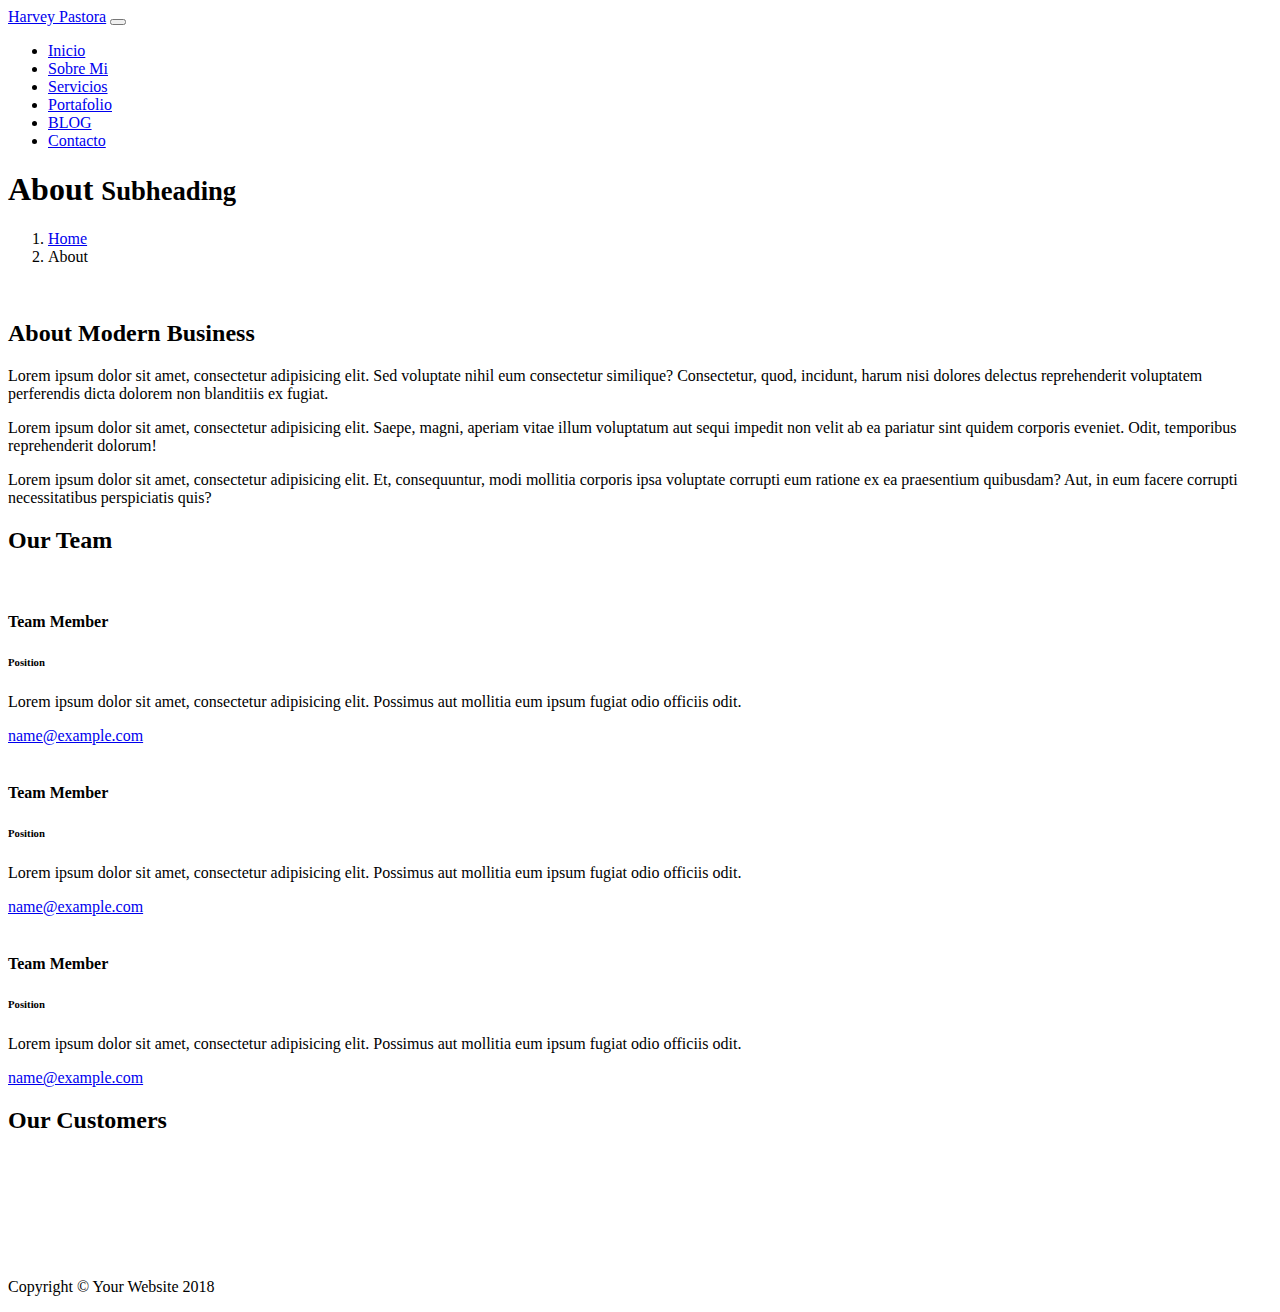
==== about.html @ bb95084b "Add files via upload" ====
<!DOCTYPE html>
<html lang="en">

  <head>

    <meta charset="utf-8">
    <meta name="viewport" content="width=device-width, initial-scale=1, shrink-to-fit=no">
    <meta name="description" content="">
    <meta name="author" content="Harvey Pastora">

    <title>Harvey Pastora Web</title>

    <link  href="font.css" rel="stylesheet">
    <link  href="main.css" rel="stylesheet">


    <!-- Bootstrap core CSS -->
    <link href="vendor/bootstrap/css/bootstrap.min.css" rel="stylesheet">

    <!-- Custom styles for this template -->
    <link href="css/modern-business.css" rel="stylesheet">
    <!-- Smartsupp Live Chat script -->
<script type="text/javascript">
var _smartsupp = _smartsupp || {};
_smartsupp.key = 'cdd84503420e44ba3348edcaa7c2e28d41c9fa0d';
window.smartsupp||(function(d) {
  var s,c,o=smartsupp=function(){ o._.push(arguments)};o._=[];
  s=d.getElementsByTagName('script')[0];c=d.createElement('script');
  c.type='text/javascript';c.charset='utf-8';c.async=true;
  c.src='https://www.smartsuppchat.com/loader.js?';s.parentNode.insertBefore(c,s);
})(document);
</script>
    


  </head>

  <body>

    <!-- Navigation -->
    <nav class="navbar fixed-top navbar-expand-lg navbar-dark bg-dark fixed-top">
      <div class="container">
        <a class="navbar-brand" href="index.html">Harvey Pastora</a>
        <button class="navbar-toggler navbar-toggler-right" type="button" data-toggle="collapse" data-target="#navbarResponsive" aria-controls="navbarResponsive" aria-expanded="false" aria-label="Toggle navigation">
          <span class="navbar-toggler-icon"></span>
        </button>
        <div class="collapse navbar-collapse" id="navbarResponsive">
          <ul class="navbar-nav ml-auto" id="ejm2">
          <li class="nav-item">
              <a class="nav-link" href="index.html">Inicio</a>
            </li>
            <li class="nav-item">
              <a class="nav-link" href="about.html">Sobre Mi</a>
            </li>
            <li class="nav-item">
              <a class="nav-link" href="services.html">Servicios</a>
            </li>
           
            <li class="nav-item">
                <a class="nav-link" href="portfolio-1-col.html"> Portafolio</a>
              
            </li>
            <li class="nav-item">
              
                <a class="nav-link" href="blog-home-1.html">BLOG</a>
          
              
            </li>
             <li class="nav-item">
              <a class="nav-link" href="contact.html">Contacto</a>
            </li>
         
          </ul>
        </div>
      </div>
    </nav>
 <div class="social-bar">
    <a href="https://www.facebook.com/DevCode.la" class="icon icon-facebook" target="_blank"></a>
    <a href="https://twitter.com/DevCodela" class="icon icon-twitter" target="_blank"></a>
    <a href="https://www.youtube.com/c/devcodela" class="icon icon-youtube" target="_blank"></a>
    <a href="https://www.instagram.com/devcodela/" class="icon icon-instagram" target="_blank"></a>
</div>
    <!-- Page Content -->
    <div class="container">

      <!-- Page Heading/Breadcrumbs -->
      <h1 class="mt-4 mb-3">About
        <small>Subheading</small>
      </h1>

      <ol class="breadcrumb">
        <li class="breadcrumb-item">
          <a href="index.html">Home</a>
        </li>
        <li class="breadcrumb-item active">About</li>
      </ol>

      <!-- Intro Content -->
      <div class="row">
        <div class="col-lg-6">
          <img class="img-fluid rounded mb-4" src="http://placehold.it/750x450" alt="">
        </div>
        <div class="col-lg-6">
          <h2>About Modern Business</h2>
          <p>Lorem ipsum dolor sit amet, consectetur adipisicing elit. Sed voluptate nihil eum consectetur similique? Consectetur, quod, incidunt, harum nisi dolores delectus reprehenderit voluptatem perferendis dicta dolorem non blanditiis ex fugiat.</p>
          <p>Lorem ipsum dolor sit amet, consectetur adipisicing elit. Saepe, magni, aperiam vitae illum voluptatum aut sequi impedit non velit ab ea pariatur sint quidem corporis eveniet. Odit, temporibus reprehenderit dolorum!</p>
          <p>Lorem ipsum dolor sit amet, consectetur adipisicing elit. Et, consequuntur, modi mollitia corporis ipsa voluptate corrupti eum ratione ex ea praesentium quibusdam? Aut, in eum facere corrupti necessitatibus perspiciatis quis?</p>
        </div>
      </div>
      <!-- /.row -->

      <!-- Team Members -->
      <h2>Our Team</h2>

      <div class="row">
        <div class="col-lg-4 mb-4">
          <div class="card h-100 text-center">
            <img class="card-img-top" src="http://placehold.it/750x450" alt="">
            <div class="card-body">
              <h4 class="card-title">Team Member</h4>
              <h6 class="card-subtitle mb-2 text-muted">Position</h6>
              <p class="card-text">Lorem ipsum dolor sit amet, consectetur adipisicing elit. Possimus aut mollitia eum ipsum fugiat odio officiis odit.</p>
            </div>
            <div class="card-footer">
              <a href="#">name@example.com</a>
            </div>
          </div>
        </div>
        <div class="col-lg-4 mb-4">
          <div class="card h-100 text-center">
            <img class="card-img-top" src="http://placehold.it/750x450" alt="">
            <div class="card-body">
              <h4 class="card-title">Team Member</h4>
              <h6 class="card-subtitle mb-2 text-muted">Position</h6>
              <p class="card-text">Lorem ipsum dolor sit amet, consectetur adipisicing elit. Possimus aut mollitia eum ipsum fugiat odio officiis odit.</p>
            </div>
            <div class="card-footer">
              <a href="#">name@example.com</a>
            </div>
          </div>
        </div>
        <div class="col-lg-4 mb-4">
          <div class="card h-100 text-center">
            <img class="card-img-top" src="http://placehold.it/750x450" alt="">
            <div class="card-body">
              <h4 class="card-title">Team Member</h4>
              <h6 class="card-subtitle mb-2 text-muted">Position</h6>
              <p class="card-text">Lorem ipsum dolor sit amet, consectetur adipisicing elit. Possimus aut mollitia eum ipsum fugiat odio officiis odit.</p>
            </div>
            <div class="card-footer">
              <a href="#">name@example.com</a>
            </div>
          </div>
        </div>
      </div>
      <!-- /.row -->

      <!-- Our Customers -->
      <h2>Our Customers</h2>
      <div class="row">
        <div class="col-lg-2 col-sm-4 mb-4">
          <img class="img-fluid" src="http://placehold.it/500x300" alt="">
        </div>
        <div class="col-lg-2 col-sm-4 mb-4">
          <img class="img-fluid" src="http://placehold.it/500x300" alt="">
        </div>
        <div class="col-lg-2 col-sm-4 mb-4">
          <img class="img-fluid" src="http://placehold.it/500x300" alt="">
        </div>
        <div class="col-lg-2 col-sm-4 mb-4">
          <img class="img-fluid" src="http://placehold.it/500x300" alt="">
        </div>
        <div class="col-lg-2 col-sm-4 mb-4">
          <img class="img-fluid" src="http://placehold.it/500x300" alt="">
        </div>
        <div class="col-lg-2 col-sm-4 mb-4">
          <img class="img-fluid" src="http://placehold.it/500x300" alt="">
        </div>
      </div>
      <!-- /.row -->

    </div>
    <!-- /.container -->

    <!-- Footer -->
    <footer class="py-5 bg-dark">
      <div class="container">
        <p class="m-0 text-center text-white">Copyright &copy; Your Website 2018</p>
      </div>
      <!-- /.container -->
    </footer>

    <!-- Bootstrap core JavaScript -->
    <script src="vendor/jquery/jquery.min.js"></script>
    <script src="vendor/bootstrap/js/bootstrap.bundle.min.js"></script>

  </body>

</html>
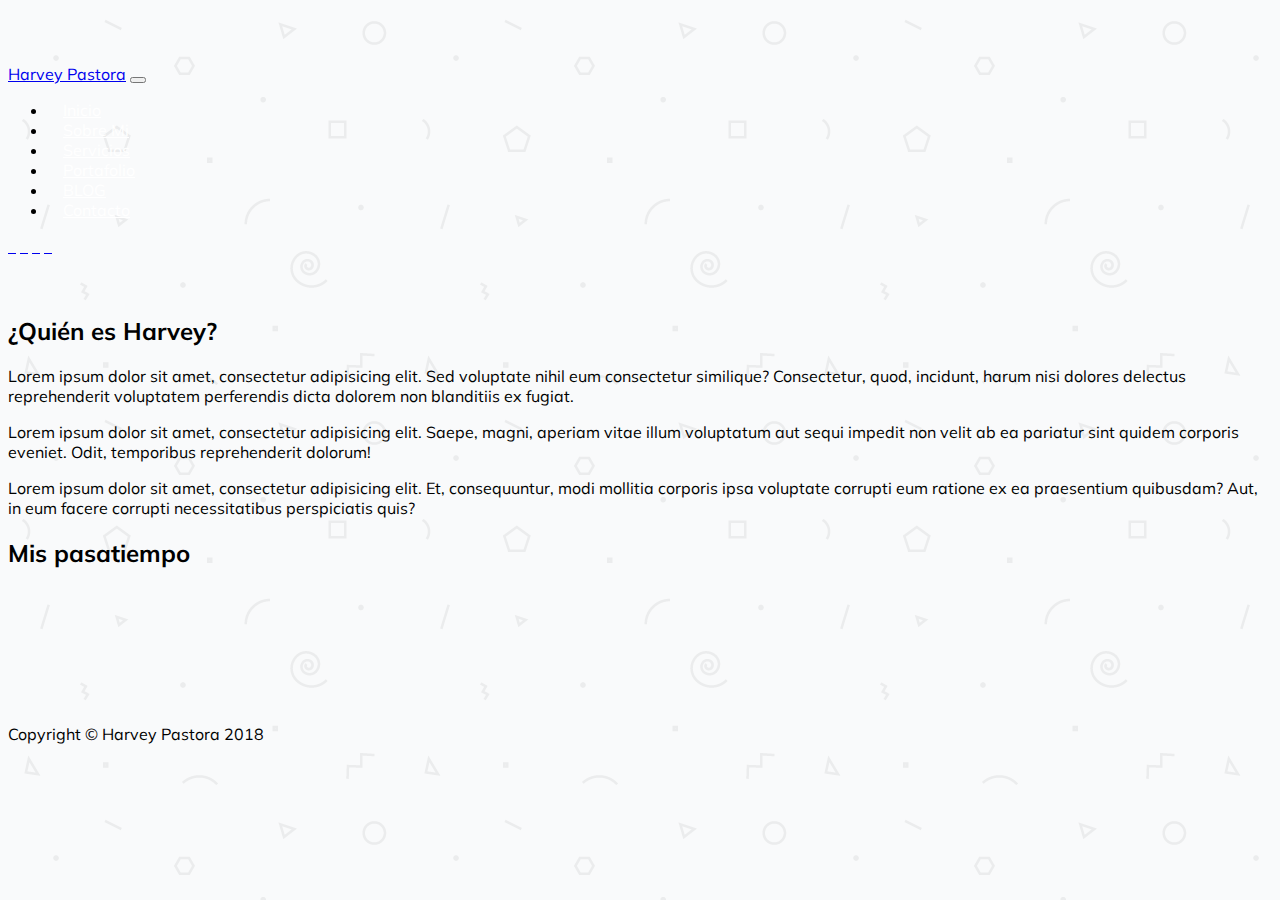
==== commit c1dae383: "Add files via upload" ====
--- a/about.html
+++ b/about.html
@@ -30,7 +30,7 @@
   c.src='https://www.smartsuppchat.com/loader.js?';s.parentNode.insertBefore(c,s);
 })(document);
 </script>
-    
+<link href="https://fonts.googleapis.com/css?family=Muli" rel="stylesheet"> 
 
 
   </head>
@@ -84,16 +84,9 @@
     <div class="container">
 
       <!-- Page Heading/Breadcrumbs -->
-      <h1 class="mt-4 mb-3">About
-        <small>Subheading</small>
-      </h1>
+    
+<br>
 
-      <ol class="breadcrumb">
-        <li class="breadcrumb-item">
-          <a href="index.html">Home</a>
-        </li>
-        <li class="breadcrumb-item active">About</li>
-      </ol>
 
       <!-- Intro Content -->
       <div class="row">
@@ -101,7 +94,7 @@
           <img class="img-fluid rounded mb-4" src="http://placehold.it/750x450" alt="">
         </div>
         <div class="col-lg-6">
-          <h2>About Modern Business</h2>
+          <h2>¿Quién es Harvey?</h2>
           <p>Lorem ipsum dolor sit amet, consectetur adipisicing elit. Sed voluptate nihil eum consectetur similique? Consectetur, quod, incidunt, harum nisi dolores delectus reprehenderit voluptatem perferendis dicta dolorem non blanditiis ex fugiat.</p>
           <p>Lorem ipsum dolor sit amet, consectetur adipisicing elit. Saepe, magni, aperiam vitae illum voluptatum aut sequi impedit non velit ab ea pariatur sint quidem corporis eveniet. Odit, temporibus reprehenderit dolorum!</p>
           <p>Lorem ipsum dolor sit amet, consectetur adipisicing elit. Et, consequuntur, modi mollitia corporis ipsa voluptate corrupti eum ratione ex ea praesentium quibusdam? Aut, in eum facere corrupti necessitatibus perspiciatis quis?</p>
@@ -110,53 +103,12 @@
       <!-- /.row -->
 
       <!-- Team Members -->
-      <h2>Our Team</h2>
+     
 
-      <div class="row">
-        <div class="col-lg-4 mb-4">
-          <div class="card h-100 text-center">
-            <img class="card-img-top" src="http://placehold.it/750x450" alt="">
-            <div class="card-body">
-              <h4 class="card-title">Team Member</h4>
-              <h6 class="card-subtitle mb-2 text-muted">Position</h6>
-              <p class="card-text">Lorem ipsum dolor sit amet, consectetur adipisicing elit. Possimus aut mollitia eum ipsum fugiat odio officiis odit.</p>
-            </div>
-            <div class="card-footer">
-              <a href="#">name@example.com</a>
-            </div>
-          </div>
-        </div>
-        <div class="col-lg-4 mb-4">
-          <div class="card h-100 text-center">
-            <img class="card-img-top" src="http://placehold.it/750x450" alt="">
-            <div class="card-body">
-              <h4 class="card-title">Team Member</h4>
-              <h6 class="card-subtitle mb-2 text-muted">Position</h6>
-              <p class="card-text">Lorem ipsum dolor sit amet, consectetur adipisicing elit. Possimus aut mollitia eum ipsum fugiat odio officiis odit.</p>
-            </div>
-            <div class="card-footer">
-              <a href="#">name@example.com</a>
-            </div>
-          </div>
-        </div>
-        <div class="col-lg-4 mb-4">
-          <div class="card h-100 text-center">
-            <img class="card-img-top" src="http://placehold.it/750x450" alt="">
-            <div class="card-body">
-              <h4 class="card-title">Team Member</h4>
-              <h6 class="card-subtitle mb-2 text-muted">Position</h6>
-              <p class="card-text">Lorem ipsum dolor sit amet, consectetur adipisicing elit. Possimus aut mollitia eum ipsum fugiat odio officiis odit.</p>
-            </div>
-            <div class="card-footer">
-              <a href="#">name@example.com</a>
-            </div>
-          </div>
-        </div>
-      </div>
       <!-- /.row -->
 
       <!-- Our Customers -->
-      <h2>Our Customers</h2>
+      <h2>Mis pasatiempo</h2>
       <div class="row">
         <div class="col-lg-2 col-sm-4 mb-4">
           <img class="img-fluid" src="http://placehold.it/500x300" alt="">
@@ -185,7 +137,7 @@
     <!-- Footer -->
     <footer class="py-5 bg-dark">
       <div class="container">
-        <p class="m-0 text-center text-white">Copyright &copy; Your Website 2018</p>
+        <p class="m-0 text-center text-white">Copyright &copy; Harvey Pastora 2018</p>
       </div>
       <!-- /.container -->
     </footer>
--- a/css/modern-business.css
+++ b/css/modern-business.css
@@ -0,0 +1,167 @@
+/*!
+ * Start Bootstrap - Modern Business (https://startbootstrap.com/template-overviews/modern-business)
+ * Copyright 2013-2017 Start Bootstrap
+ * Licensed under MIT (https://github.com/BlackrockDigital/startbootstrap-logomodern-business-nav/blob/master/LICENSE)
+ */
+@import url('https://fonts.googleapis.com/css?family=Muli:400,700');
+body {
+  padding-top: 54px;
+  background-image: url("../img/geometry2.png");
+  font-family:'Muli', sans-serif;
+ 
+}
+@media (min-width: 992px) {
+  body {
+    padding-top: 56px;
+  }
+}
+.icon-facebook:before {
+  content: "\ea90";
+}
+.icon-instagram:before {
+  content: "\ea92";
+}
+.icon-twitter:before {
+  content: "\ea96";
+}
+.icon-youtube:before {
+  content: "\ea9d";
+}
+
+
+.carousel-item {
+  height: 65vh;
+  min-height: 300px;
+  background: no-repeat center center scroll;
+  -webkit-background-size: cover;
+  -moz-background-size: cover;
+  -o-background-size: cover;
+  background-size: cover;
+}
+
+.portfolio-item {
+  margin-bottom: 30px;
+}
+
+ 
+ /*!
+ ESTILOS DE MENU
+ */
+     ul#ejm2 li a{
+        position: relative;
+        color:#fff;
+        margin: 0px 15px;
+    }
+    ul#ejm2 li a:after{
+        position: absolute;
+        bottom: 7px;
+        left: 0px;
+        width: 100%;
+        height: 4px;
+        background-color: #FFD743;
+        content: "";
+        opacity: 0;
+        transition: opacity 0.3s ease 0s, transform 0.3s ease 0s;
+        transform: translateY(20px);        
+    }
+    ul#ejm2 li a:hover:after{
+        opacity:1;
+        transform: translateY(15px)
+    }
+
+
+.container.gallery-container {
+    background-color: #fff;
+    color: #35373a;
+    min-height: 100vh;
+    border-radius: 20px;
+    box-shadow: 0 8px 15px rgba(0, 0, 0, 0.06);
+}
+
+.gallery-container h1 {
+    text-align: center;
+    margin-top: 70px;
+    font-family: 'Droid Sans', sans-serif;
+    font-weight: bold;
+}
+
+.gallery-container p.page-description {
+    text-align: center;
+    max-width: 800px;
+    margin: 25px auto;
+    color: #888;
+    font-size: 18px;
+}
+
+.tz-gallery {
+    padding: 40px;
+}
+
+.tz-gallery .lightbox img {
+    width: 100%;
+    margin-bottom: 30px;
+    transition: 0.2s ease-in-out;
+    box-shadow: 0 2px 3px rgba(0,0,0,0.2);
+}
+
+
+.tz-gallery .lightbox img:hover {
+    transform: scale(1.05);
+    box-shadow: 0 8px 15px rgba(0,0,0,0.3);
+}
+
+.tz-gallery img {
+    border-radius: 4px;
+}
+
+.baguetteBox-button {
+    background-color: transparent !important;
+}
+
+
+@media(max-width: 768px) {
+    body {
+        padding: 0;
+    }
+
+    .container.gallery-container {
+        border-radius: 0;
+    }
+}
+
+.pulse-btn {
+    text-align: center;
+    padding: 30px 0;
+}
+.pulse-btn .btn {
+    font-size: 22px;
+    text-transform: uppercase;
+    letter-spacing: 1px;
+    padding: 0.5em 1.5em;
+    animation: pulse 1.5s cubic-bezier(0.66, 0.67, 0.83, 0.99) infinite;
+}
+@media (max-width: 767px) {
+    .pulse-btn .btn {
+        font-size: 16px;
+        letter-spacing: normal;
+        padding: 10px 15px;
+    }
+}
+@keyframes pulse {
+    0% {
+        outline: 1px solid #428bca;
+        outline-offset: 0px;
+    }
+    30% {
+        outline: 1px solid rgba(48, 113, 169, 0.7);
+        outline-offset: 10px;
+    }
+    60% {
+        outline: 1px solid rgba(48, 113, 169, 0);
+        outline-offset: 20px;
+    }
+    100% {
+        outline: 1px solid rgba(48, 113, 169, 0);
+        outline-offset: 60px;
+    }
+}